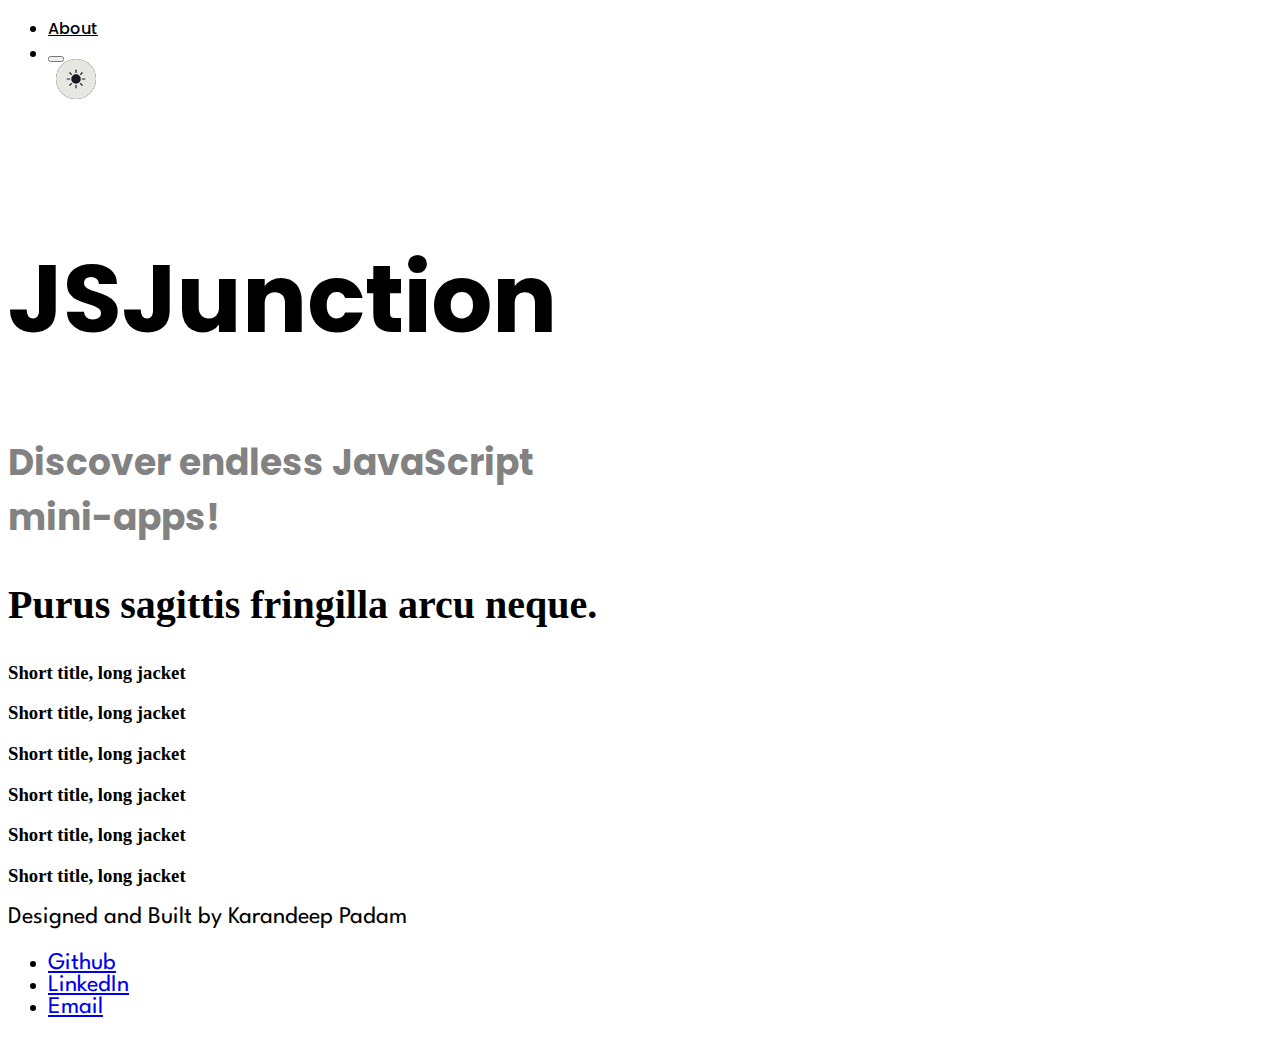
==== index.html @ 2ef533a7 "Initial commit" ====
<!doctype html>
<html lang="en" data-bs-theme="dark">

<head>
    <title>JSJunction: A Coding Project By Karandeep Padam</title>
    <!-- Required meta tags -->
    <meta charset="utf-8">
    <meta name="viewport" content="width=device-width, initial-scale=1, shrink-to-fit=no">
    <link href="css/site.css" rel="stylesheet">
    <!-- Fonts -->
    <link rel="preconnect" href="https://fonts.googleapis.com">
    <link rel="preconnect" href="https://fonts.gstatic.com" crossorigin>
    <link href="https://fonts.googleapis.com/css2?family=League+Spartan&family=Poppins:wght@400;500;700&display=swap"
        rel="stylesheet">
    <!-- Bootstrap CSS -->
    <link href="https://cdn.jsdelivr.net/npm/bootstrap@5.3.0/dist/css/bootstrap.min.css" rel="stylesheet"
        integrity="sha384-9ndCyUaIbzAi2FUVXJi0CjmCapSmO7SnpJef0486qhLnuZ2cdeRhO02iuK6FUUVM" crossorigin="anonymous">
    <script defer src="js/transition.js"></script>
    <script src="js/darkmode.js"></script>
</head>

<body class="d-flex flex-column mt-4 ms-5 me-5">

    <nav class="navbar navbar-expand-sm hidden">
        <div class="container-fluid">
            <ul class="navbar-nav pe-lg-5 ms-auto fs-4">
                <li class="nav-item d-none d-sm-block pt-5">
                    <a class="nav-link ps-5" href="#" style="color: var(--bs-emphasis-color);">About</a>
                </li>
                <li class="nav-item mt-4 pt-2 ps-5 pe-5">
                    <button class="btn bg-transparent border-0" onclick="myFunction()"> <!-- Dark Mode -->
                        <img id="sun" src="assets/icons/sun.svg" alt="Dark Mode" style="height: 40px;">
                        <img id="moon" src="assets/icons/moon.svg" alt="Dark Mode" style="height: 40px;">
                    </button>
                </li>
            </ul>
        </div>
    </nav>

    <main class="flex-shrink-0 mb-5 hidden">
        <div class="container h-100 hero text-center text-sm-start">
            <h1 class="hero-heading" style="color: var(--bs-emphasis-color);">JSJunction</h1>
            <div>
                <p class="hero-subheading">Discover endless JavaScript<br>mini-apps!</p>
            </div>
        </div>
    </main>

    <!--cards-->

    <div class="container mt-5">
        <h2 class="subhead text-center hidden">Purus sagittis fringilla arcu neque.</h2>
        <div class="row row-cols-1 row-cols-lg-3 align-items-stretch g-4 pt-5 pb-4">
            <div class="col hidden">
                <div class="card card-cover h-100 overflow-hidden text-bg-dark rounded-4 shadow-lg"
                    style="background-image: url('');" alt="">
                    <div class="d-flex flex-column h-100 p-5 pb-3 text-white text-shadow-1">
                        <h3 class="pt-5 mt-5 mb-4 display-6 lh-1 fw-bold">Short title, long jacket</h3>
                    <!--
                    <ul class="d-flex list-unstyled mt-auto"> 
                      <li class="me-auto">
                        <img src="https://github.com/twbs.png" alt="Bootstrap" width="32" height="32" class="rounded-circle border border-white">
                      </li>
                      <li class="d-flex align-items-center me-3">
                        <svg class="bi me-2" width="1em" height="1em"><use xlink:href="#geo-fill"/></svg>
                        <small>Earth</small>
                      </li>
                      <li class="d-flex align-items-center">
                        <svg class="bi me-2" width="1em" height="1em"><use xlink:href="#calendar3"/></svg>
                        <small>3d</small>
                      </li>
                    </ul>
                    -->
                    </div>
                    <a href="#" class="stretched-link"></a>
                </div>
            </div>

            <div class="col hidden">
                <div class="card card-cover h-100 overflow-hidden text-bg-dark rounded-4 shadow-lg"
                    style="background-image: url('');" alt="">
                    <div class="d-flex flex-column h-100 p-5 pb-3 text-white text-shadow-1">
                        <h3 class="pt-5 mt-5 mb-4 display-6 lh-1 fw-bold">Short title, long jacket</h3>
                    </div>
                    <a href="#" class="stretched-link"></a>
                </div>
            </div>

            <div class="col hidden">
                <div class="card card-cover h-100 overflow-hidden text-bg-dark rounded-4 shadow-lg"
                    style="background-image: url('');" alt="">
                    <div class="d-flex flex-column h-100 p-5 pb-3 text-white text-shadow-1">
                        <h3 class="pt-5 mt-5 mb-4 display-6 lh-1 fw-bold">Short title, long jacket</h3>
                    </div>
                    <a href="#" class="stretched-link"></a>
                </div>
            </div>

        </div>

        <div class="row row-cols-1 row-cols-lg-3 align-items-stretch g-4 pb-5 mb-5">
            <div class="col hidden">
                <div class="card card-cover h-100 overflow-hidden text-bg-dark rounded-4 shadow-lg"
                    style="background-image: url('');" alt="">
                    <div class="d-flex flex-column h-100 p-5 pb-3 text-white text-shadow-1">
                        <h3 class="pt-5 mt-5 mb-4 display-6 lh-1 fw-bold">Short title, long jacket</h3>
                    </div>
                    <a href="#" class="stretched-link"></a>
                </div>
            </div>

            <div class="col hidden">
                <div class="card card-cover h-100 overflow-hidden text-bg-dark rounded-4 shadow-lg"
                    style="background-image: url('');" alt="">
                    <div class="d-flex flex-column h-100 p-5 pb-3 text-white text-shadow-1">
                        <h3 class="pt-5 mt-5 mb-4 display-6 lh-1 fw-bold">Short title, long jacket</h3>
                    </div>
                    <a href="#" class="stretched-link"></a>
                </div>
            </div>

            <div class="col hidden">
                <div class="card card-cover h-100 overflow-hidden text-bg-dark rounded-4 shadow-lg"
                    style="background-image: url('');" alt="">
                    <div class="d-flex flex-column h-100 p-5 pb-3 text-white text-shadow-1">
                        <h3 class="pt-5 mt-5 mb-4 display-6 lh-1 fw-bold">Short title, long jacket</h3>
                    </div>
                    <a href="#" class="stretched-link"></a>
                </div>
            </div>

        </div>

    </div>


    <footer class="hidden">
        <div class="container mt-2 border-top py-4">
            <div class="row h-100 row-cols-1 row-cols-md-6 gy-1 pt-1">
                <div class="col col-md-6">
                    <div class="p-2 text-center text-md-start" style="color: var(--bs-emphasis-color);">Designed and Built by Karandeep Padam</div>
                </div>

                <div class="col col-md-6">
                    <ul class="nav justify-content-center justify-content-md-end">
                        <li class="nav-item"><a href="https://github.com/Karandeep07" class="nav-link link-body-emphasis" target="_blank">Github</a></li>
                        <li class="nav-item"><a href="https://www.linkedin.com/in/karandeep7/" class="nav-link link-body-emphasis" target="_blank">LinkedIn</a></li>
                        <li class="nav-item"><a href="mailto:karandeeppadam928@gmail.com" class="nav-link link-body-emphasis">Email</a></li>
                    </ul>
                </div>
            </div>
        </div>
    </footer>

    <!-- Bootstrap JS -->
    <script src="https://cdn.jsdelivr.net/npm/bootstrap@5.3.0/dist/js/bootstrap.bundle.min.js"
        integrity="sha384-geWF76RCwLtnZ8qwWowPQNguL3RmwHVBC9FhGdlKrxdiJJigb/j/68SIy3Te4Bkz"
        crossorigin="anonymous"></script>

    <script src="js/site.js"></script>

</body>

</html>
---- css/site.css ----
.navbar {
  font-family: "Poppins", sans-serif;
  font-weight: 500;
}

.hero {
  font-family: "Poppins", sans-serif;
  font-weight: 700;
}

.hero-subheading {
  font-size: 36px;
  color: #828282;
}

.hero-heading {
  font-weight: 700;
  font-size: 96px;
}

main > .container {
  margin-top: 10rem;
}

.subhead {
  font-family: Roboto;
  font-size: 40px;
  font-weight: 700;
}

footer {
  font-family: "League Spartan", sans-serif;
  font-weight: 400;
  font-size: 24px;
}

#sun {
  position: absolute;
  z-index: 1;
}

#moon {
  position: absolute;
  z-index: -1;
}

/*Animations*/

.hidden {
  opacity: 0;
  transition: all 0.75s;
}

.show {
  opacity: 1;
}

/*Project Page*/

.project-heading {
  font-family: Poppins;
  font-weight: 500;
  font-size: 30px;
}

.nav-item .active {
  text-decoration: underline;
}

/*Code Page*/

code[class*="language-"],
pre[class*="language-"] {
  white-space: pre-wrap;
  word-break: break-all;
  word-wrap: break-word;
}

@media screen and (max-width: 992px) {
  .hero-heading {
    font-size: 60px;
  }

  .hero-subheading {
    font-size: 24px;
  }

  .subhead {
    font-size: 30px;
  }

  footer {
    font-size: 22px;
  }

  /*project.html*/
  .project-heading {
    font-size: 28px;
  }
}

@media screen and (max-width: 576px) {
  .hero-heading {
    font-size: 42px;
  }

  .hero-subheading {
    font-size: 22px;
  }

  .subhead {
    font-size: 24px;
  }

  footer {
    font-size: 20px;
  }

  /*project.html*/
  .project-heading {
    font-size: 24px;
  }
}

@media (prefers-reduced-motion) {
  .hidden {
    transition: none;
  }
}
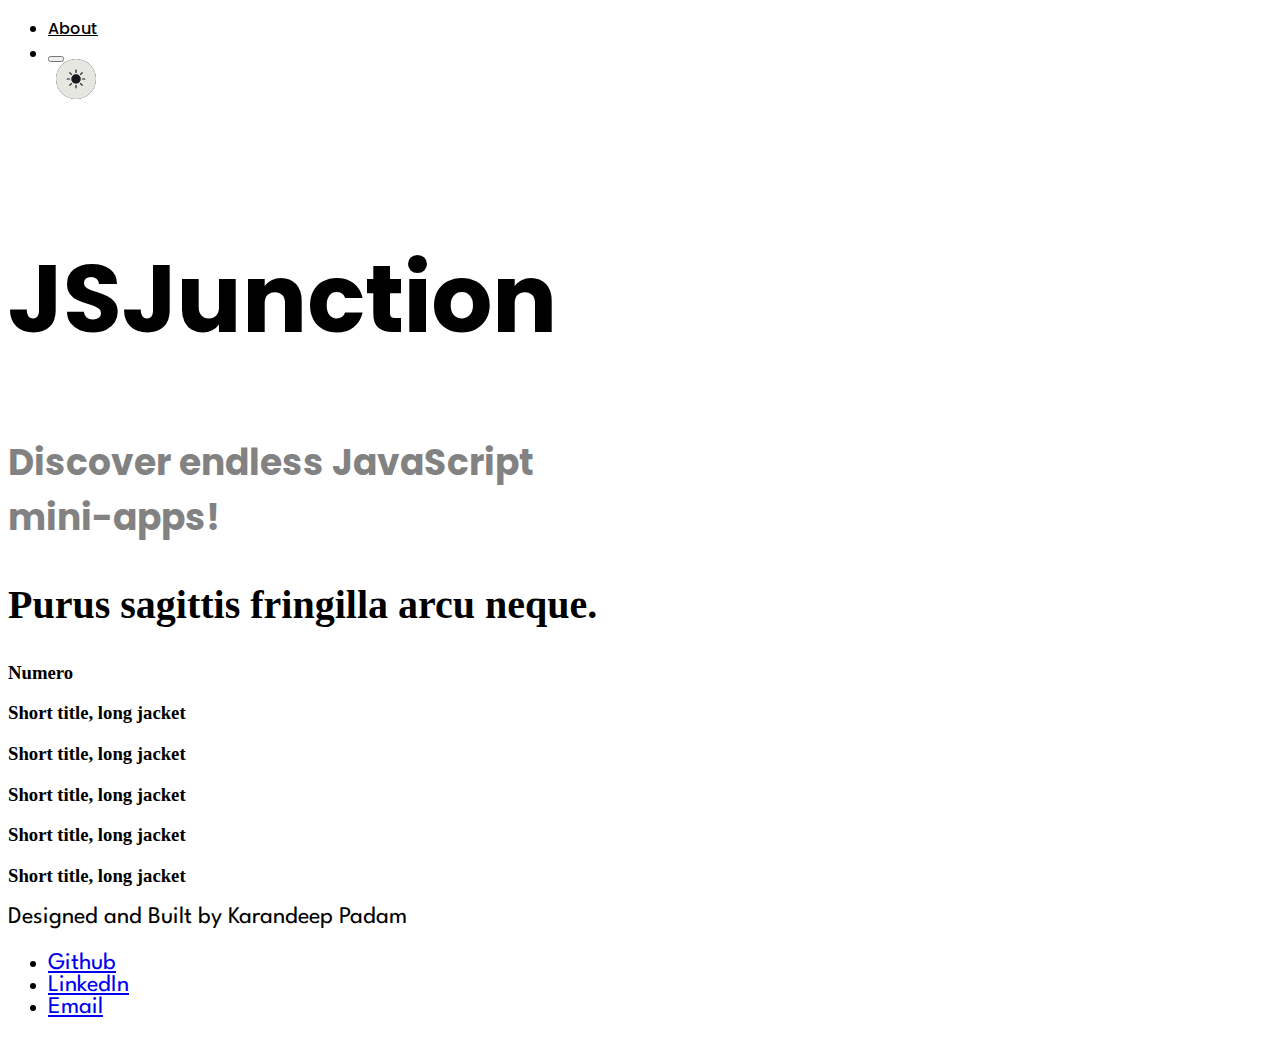
==== commit 20956dc2: "feat: Initialized numero and correct hyperlinks" ====
--- a/index.html
+++ b/index.html
@@ -55,7 +55,7 @@
                 <div class="card card-cover h-100 overflow-hidden text-bg-dark rounded-4 shadow-lg"
                     style="background-image: url('');" alt="">
                     <div class="d-flex flex-column h-100 p-5 pb-3 text-white text-shadow-1">
-                        <h3 class="pt-5 mt-5 mb-4 display-6 lh-1 fw-bold">Short title, long jacket</h3>
+                        <h3 class="pt-5 mt-5 mb-4 display-6 lh-1 fw-bold">Numero</h3>
                     <!--
                     <ul class="d-flex list-unstyled mt-auto"> 
                       <li class="me-auto">
@@ -72,7 +72,7 @@
                     </ul>
                     -->
                     </div>
-                    <a href="#" class="stretched-link"></a>
+                    <a href="app/numero.html" class="stretched-link"></a>
                 </div>
             </div>
 
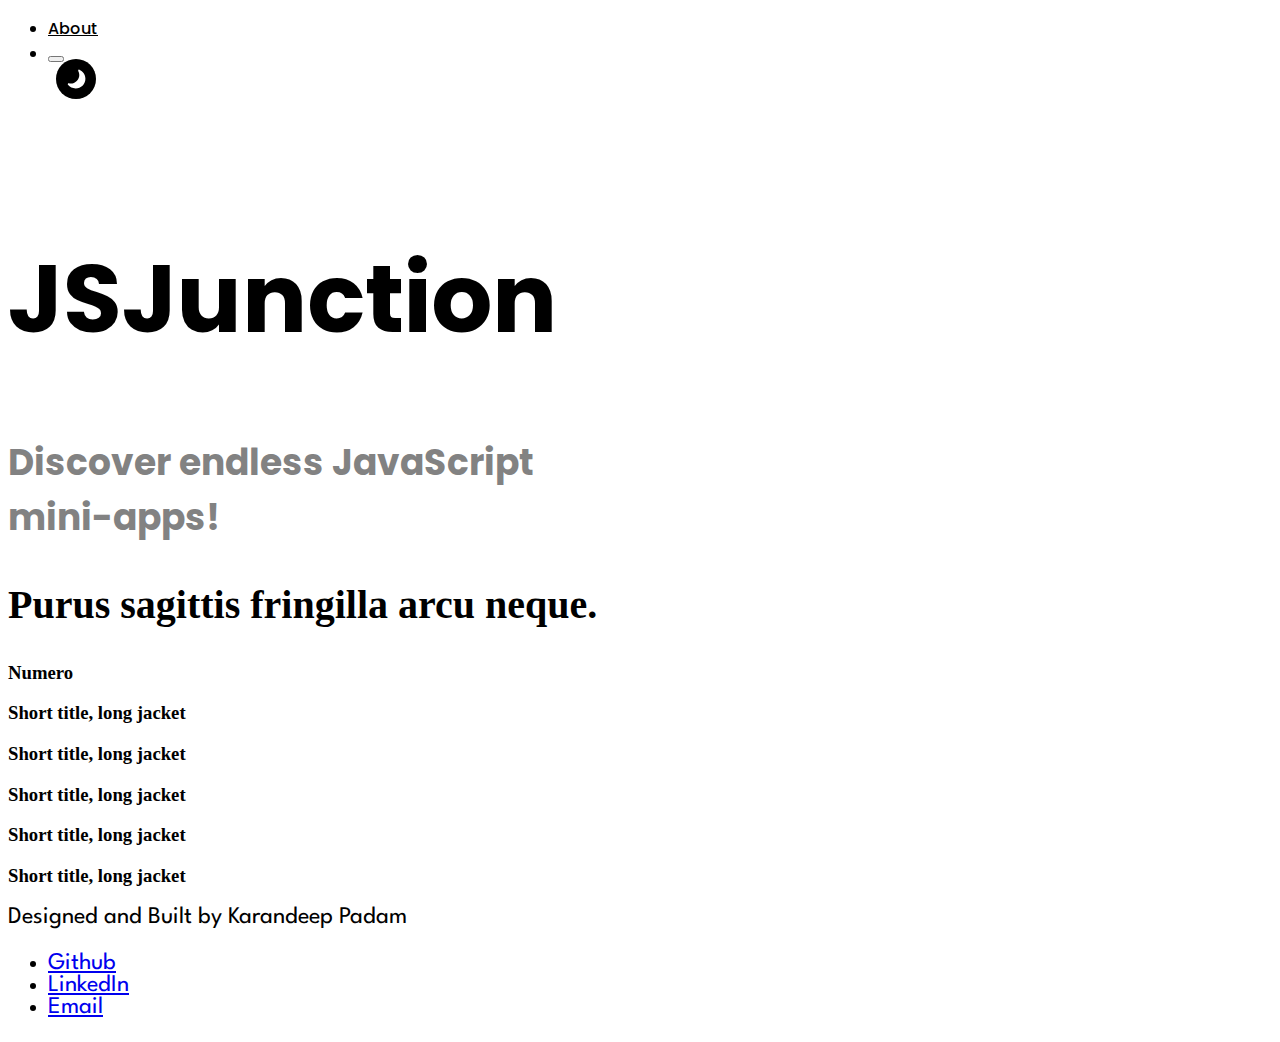
==== commit f65e54aa: "refactor: Body section" ====
--- a/index.html
+++ b/index.html
@@ -1,5 +1,5 @@
 <!doctype html>
-<html lang="en" data-bs-theme="dark">
+<html lang="en" data-bs-theme="light">
 
 <head>
     <title>JSJunction: A Coding Project By Karandeep Padam</title>
@@ -19,7 +19,7 @@
     <script src="js/darkmode.js"></script>
 </head>
 
-<body class="d-flex flex-column mt-4 ms-5 me-5">
+<body class="d-flex flex-column mt-4 mx-5">
 
     <nav class="navbar navbar-expand-sm hidden">
         <div class="container-fluid">
--- a/css/site.css
+++ b/css/site.css
@@ -36,12 +36,12 @@
 
 #sun {
   position: absolute;
-  z-index: 1;
+  z-index: -1;
 }
 
 #moon {
   position: absolute;
-  z-index: -1;
+  z-index: 1;
 }
 
 /*Animations*/
@@ -127,3 +127,15 @@
     transition: none;
   }
 }
+
+@media only screen and (max-width: 767px) {
+  .navbar-collapse {
+    border-style: solid;
+    height: 150px;
+  }
+
+  .navbar-collapse .hid {
+    opacity: 0;
+    pointer-events: none;
+  }
+}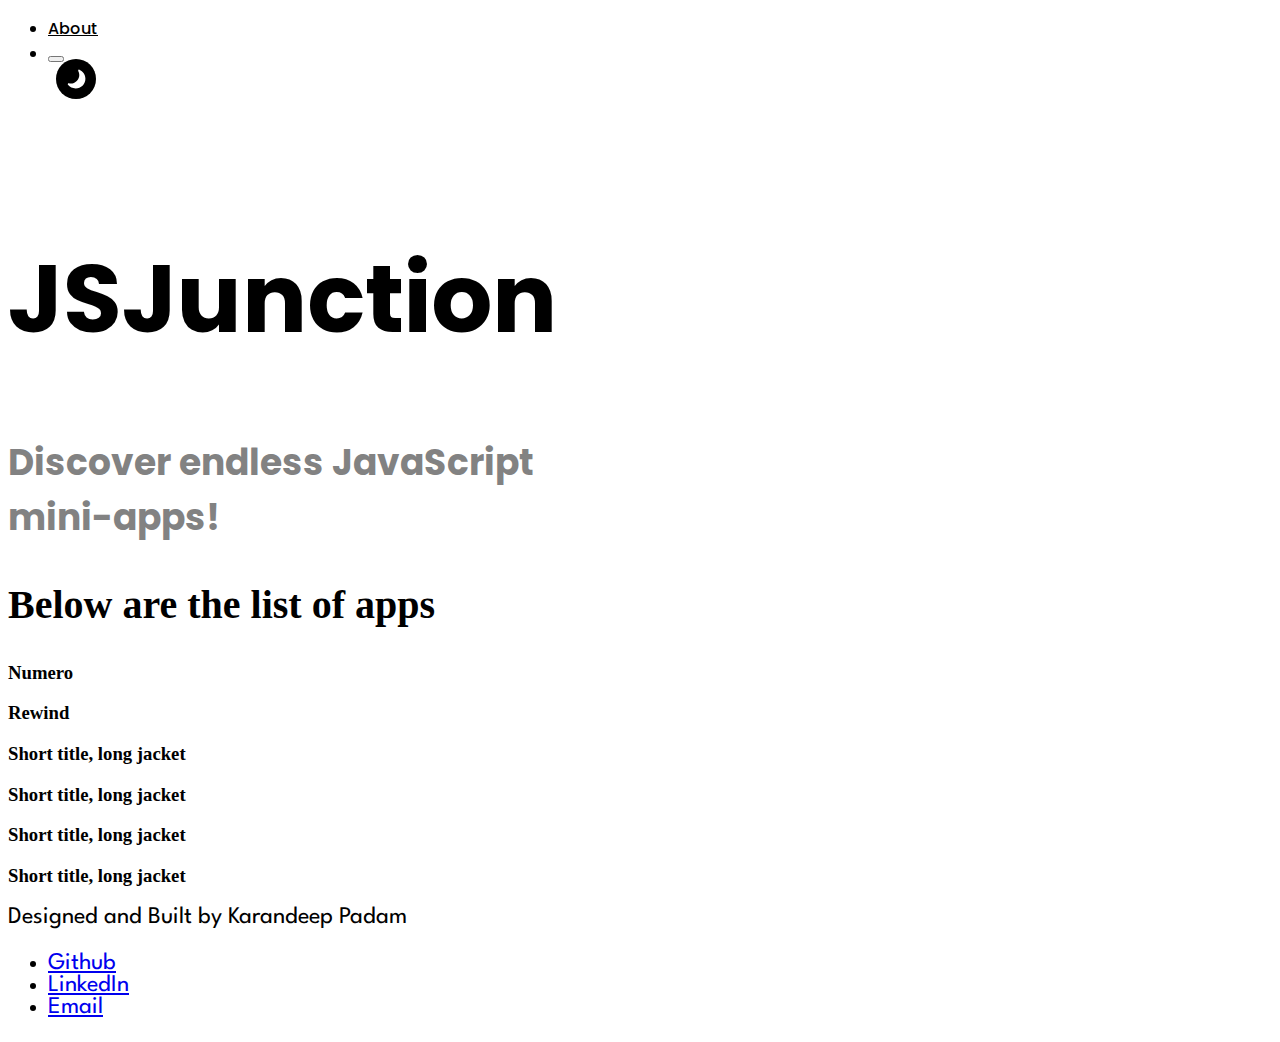
==== commit 60c47eac: "refactor: Links, comments" ====
--- a/index.html
+++ b/index.html
@@ -49,7 +49,7 @@
     <!--cards-->
 
     <div class="container mt-5">
-        <h2 class="subhead text-center hidden">Purus sagittis fringilla arcu neque.</h2>
+        <h2 class="subhead text-center hidden">Below are the list of apps</h2>
         <div class="row row-cols-1 row-cols-lg-3 align-items-stretch g-4 pt-5 pb-4">
             <div class="col hidden">
                 <div class="card card-cover h-100 overflow-hidden text-bg-dark rounded-4 shadow-lg"
@@ -80,9 +80,9 @@
                 <div class="card card-cover h-100 overflow-hidden text-bg-dark rounded-4 shadow-lg"
                     style="background-image: url('');" alt="">
                     <div class="d-flex flex-column h-100 p-5 pb-3 text-white text-shadow-1">
-                        <h3 class="pt-5 mt-5 mb-4 display-6 lh-1 fw-bold">Short title, long jacket</h3>
+                        <h3 class="pt-5 mt-5 mb-4 display-6 lh-1 fw-bold">Rewind</h3>
                     </div>
-                    <a href="#" class="stretched-link"></a>
+                    <a href="app/rewind.html" class="stretched-link"></a>
                 </div>
             </div>
 
